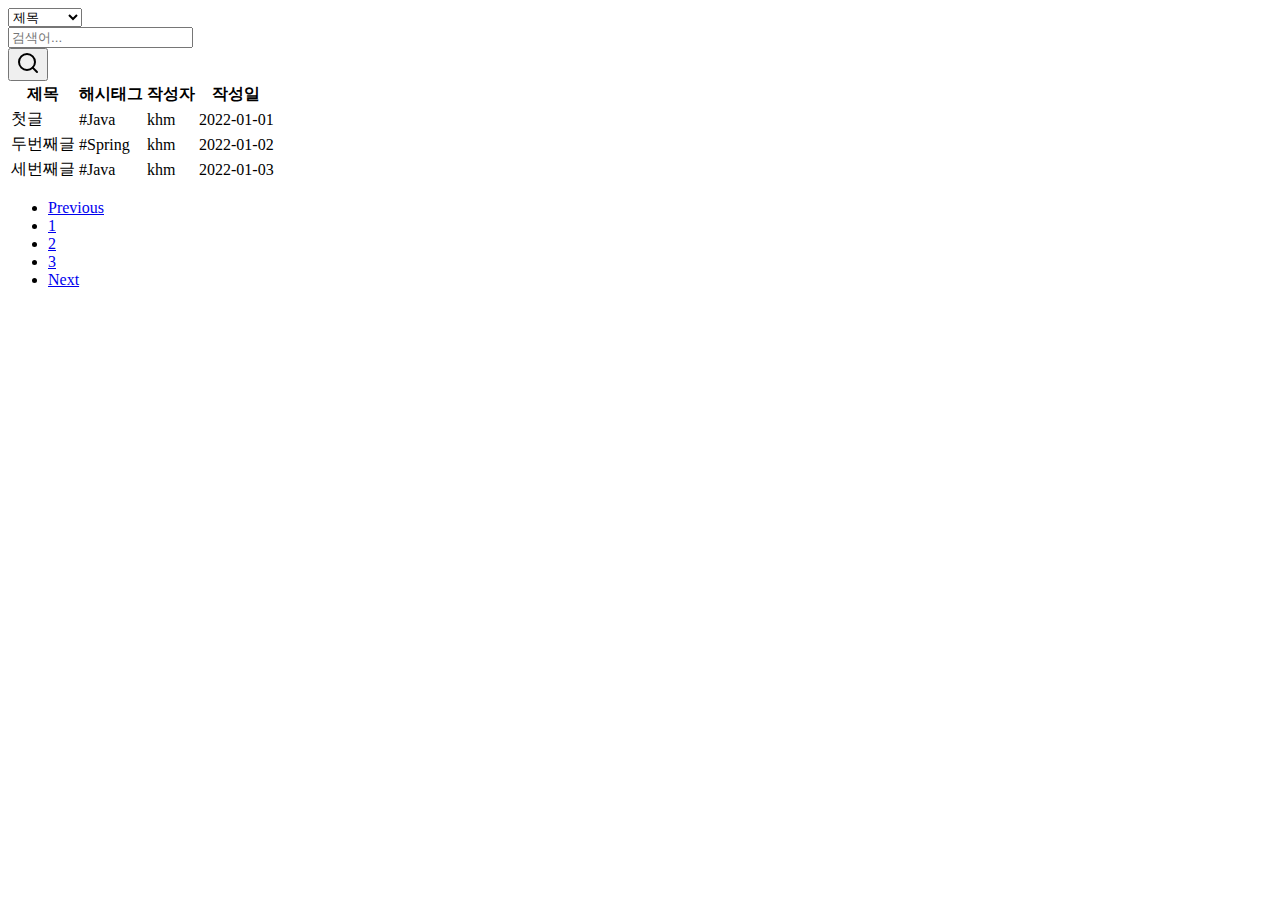
==== src/main/resources/templates/articles/index.html @ 676e4c66 "#17 - 게시판, 게시글 페에지에 부트스트랩 및 예제 코드 적용" ====
<!DOCTYPE html>
<html lang="ko">
<head>
    <meta charset="UTF-8">
    <meta name="viewport" content="width=device-width, initial-scale=1">
    <meta name="description" content="">
    <meta name="author" content="Hyeon Mo">
    <title>게시판 페이지</title>

    <link href="https://cdn.jsdelivr.net/npm/bootstrap@5.2.1/dist/css/bootstrap.min.css" rel="stylesheet" integrity="sha384-iYQeCzEYFbKjA/T2uDLTpkwGzCiq6soy8tYaI1GyVh/UjpbCx/TYkiZhlZB6+fzT" crossorigin="anonymous">
    <link href="/css/search-bar.css" rel="stylesheet">
</head>

<body>

    <header id="header"></header>

    <main class="container">

        <div class="row">
            <div class="col-lg-12 card-margin">
                <div class="card search-form">
                    <div class="card-body p-0">
                        <form id="search-form">
                            <div class="row">
                                <div class="col-12">
                                    <div class="row no-gutters">
                                        <div class="col-lg-3 col-md-3 col-sm-12 p-0">
                                            <label for="search-type" hidden>검색 유형</label>
                                            <select class="form-control" id="search-type">
                                                <option>제목</option>
                                                <option>본문</option>
                                                <option>id</option>
                                                <option>닉네임</option>
                                                <option>해시태그</option>
                                            </select>
                                        </div>
                                        <div class="col-lg-8 col-md-6 col-sm-12 p-0">
                                            <label for="search-value" hidden>검색어</label>
                                            <input type="text" placeholder="검색어..." class="form-control" id="search-value" name="search-value">
                                        </div>
                                        <div class="col-lg-1 col-md-3 col-sm-12 p-0">
                                            <button type="submit" class="btn btn-base">
                                                <svg xmlns="http://www.w3.org/2000/svg" width="24" height="24" viewBox="0 0 24 24" fill="none" stroke="currentColor" stroke-width="2" stroke-linecap="round" stroke-linejoin="round" class="feather feather-search"><circle cx="11" cy="11" r="8"></circle><line x1="21" y1="21" x2="16.65" y2="16.65"></line></svg>
                                            </button>
                                        </div>
                                    </div>
                                </div>
                            </div>
                        </form>
                    </div>
                </div>
            </div>

        <table class="table">
            <thead>
                <tr>
                  <th class="col-6">제목</th>
                  <th class="col-2">해시태그</th>
                  <th class="col">작성자</th>
                  <th class="col">작성일</th>
                </tr>
            </thead>
            <tbody>
                <tr>
                    <td>첫글</td>
                    <td>#Java</td>
                    <td>khm</td>
                    <td>2022-01-01</td>
                </tr>
                <tr>
                    <td>두번째글</td>
                    <td>#Spring</td>
                    <td>khm</td>
                    <td>2022-01-02</td>
                </tr>
                <tr>
                    <td>세번째글</td>
                    <td>#Java</td>
                    <td>khm</td>
                    <td>2022-01-03</td>
                </tr>
            </tbody>
        </table>

        <nav aria-label="Page navigation example">
            <ul class="pagination justify-content-center" >
                <li class="page-item"><a class="page-link" href="#">Previous</a></li>
                <li class="page-item"><a class="page-link" href="#">1</a></li>
                <li class="page-item"><a class="page-link" href="#">2</a></li>
                <li class="page-item"><a class="page-link" href="#">3</a></li>
                <li class="page-item"><a class="page-link" href="#">Next</a></li>
            </ul>
        </nav>
    </main>

    <footer id="footer"></footer>

    <script src="https://cdn.jsdelivr.net/npm/bootstrap@5.2.1/dist/js/bootstrap.bundle.min.js" integrity="sha384-u1OknCvxWvY5kfmNBILK2hRnQC3Pr17a+RTT6rIHI7NnikvbZlHgTPOOmMi466C8" crossorigin="anonymous"></script>
</body>
</html>
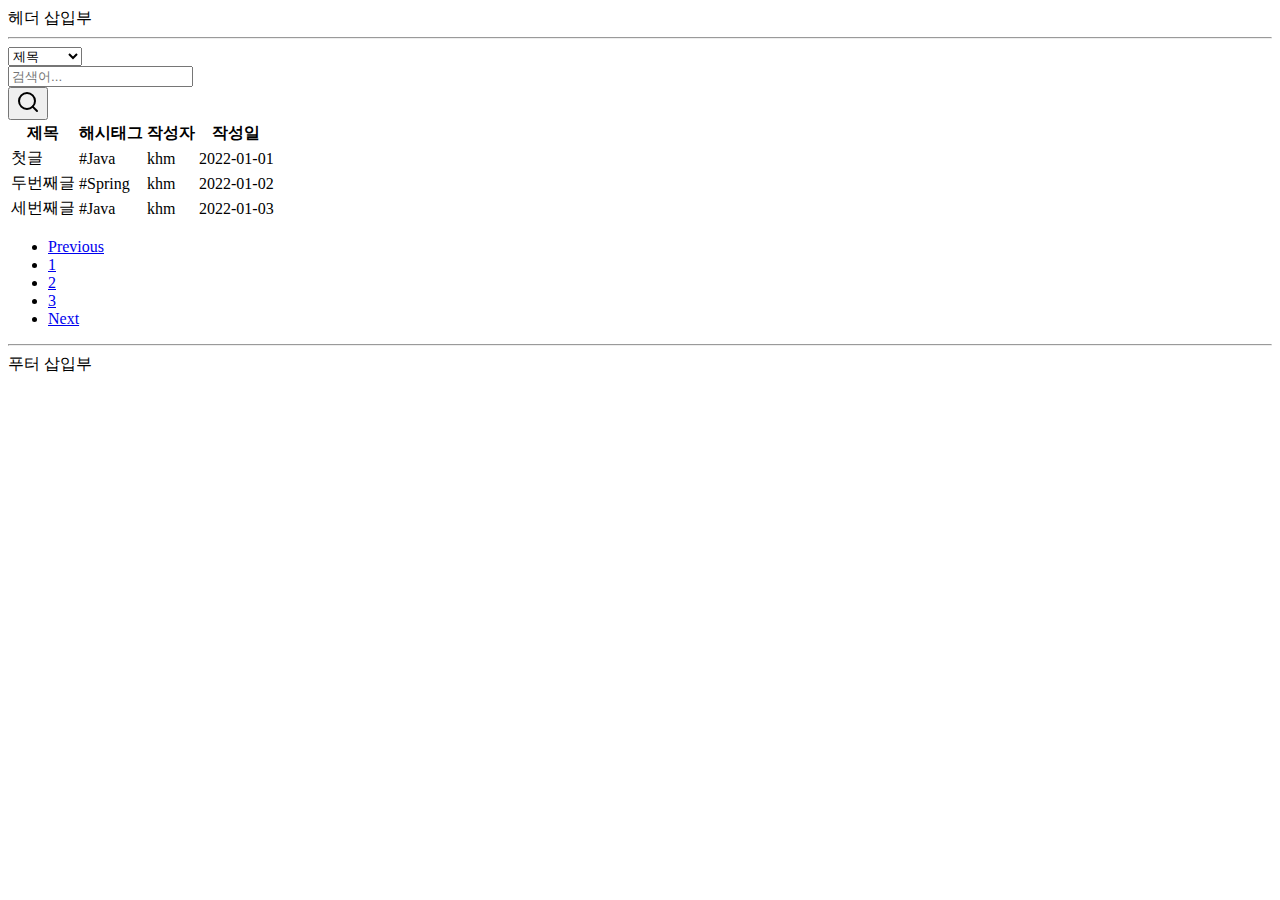
==== commit 08dca3f1: "#19 - 게시판 뷰 템플릿 구현" ====
--- a/src/main/resources/templates/articles/index.html
+++ b/src/main/resources/templates/articles/index.html
@@ -13,7 +13,10 @@
 
 <body>
 
-    <header id="header"></header>
+    <header id="header">
+        헤더 삽입부
+        <hr>
+    </header>
 
     <main class="container">
 
@@ -52,21 +55,21 @@
                 </div>
             </div>
 
-        <table class="table">
+        <table class="table" id="article-table">
             <thead>
                 <tr>
-                  <th class="col-6">제목</th>
-                  <th class="col-2">해시태그</th>
-                  <th class="col">작성자</th>
-                  <th class="col">작성일</th>
+                  <th class="title col-6">제목</th>
+                  <th class="hashtag col-2">해시태그</th>
+                  <th class="user-id col">작성자</th>
+                  <th class="created-at col">작성일</th>
                 </tr>
             </thead>
             <tbody>
                 <tr>
-                    <td>첫글</td>
-                    <td>#Java</td>
-                    <td>khm</td>
-                    <td>2022-01-01</td>
+                    <td class="title"><A>첫글</A></td>
+                    <td class="hashtag">#Java</td>
+                    <td class="user-id">khm</td>
+                    <td class="created-at"><time>2022-01-01</tIME></td>
                 </tr>
                 <tr>
                     <td>두번째글</td>
@@ -94,7 +97,10 @@
         </nav>
     </main>
 
-    <footer id="footer"></footer>
+    <footer id="footer">
+        <hr>
+        푸터 삽입부
+    </footer>
 
     <script src="https://cdn.jsdelivr.net/npm/bootstrap@5.2.1/dist/js/bootstrap.bundle.min.js" integrity="sha384-u1OknCvxWvY5kfmNBILK2hRnQC3Pr17a+RTT6rIHI7NnikvbZlHgTPOOmMi466C8" crossorigin="anonymous"></script>
 </body>
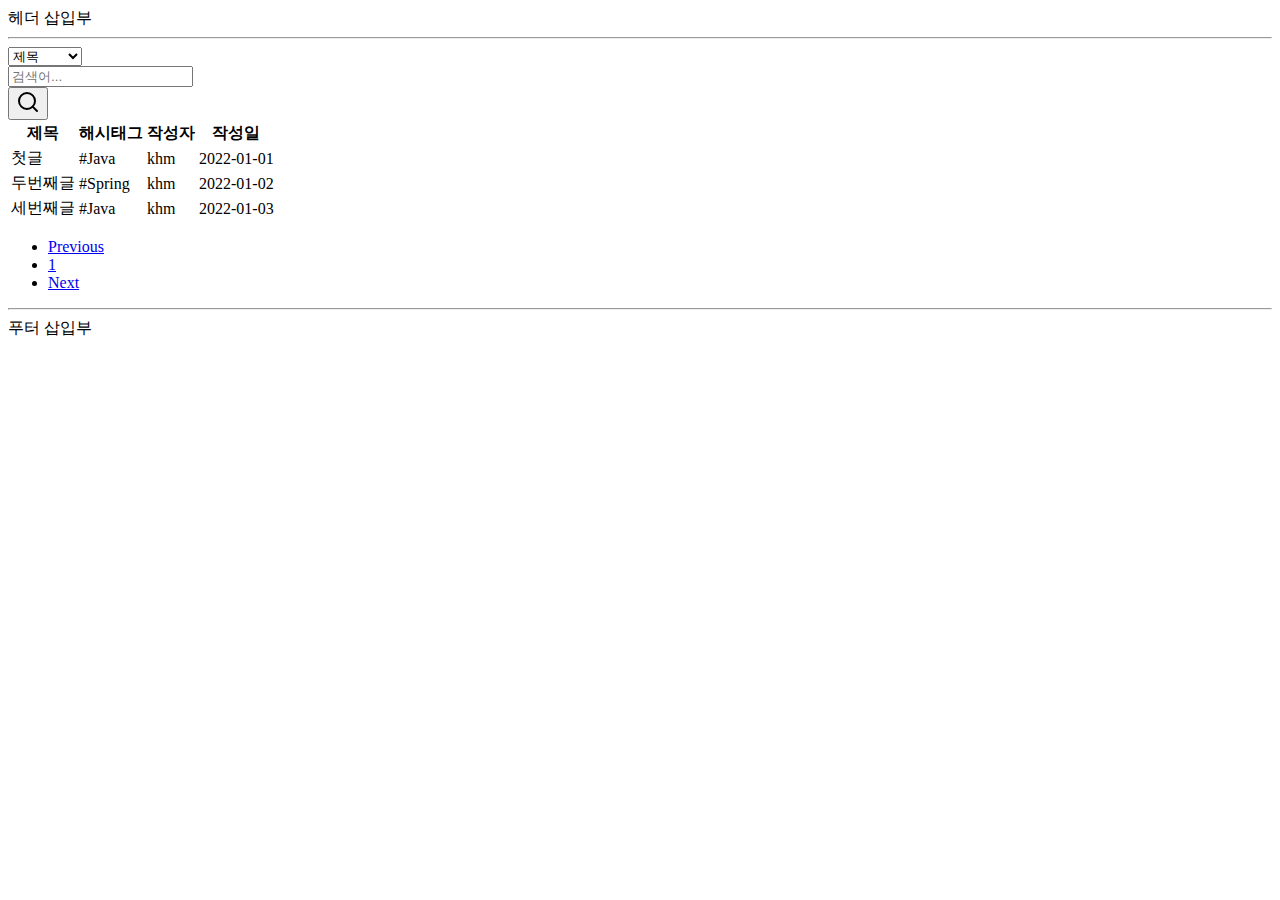
==== commit b8f515f4: "#27 - 뷰 템플릿에 페이지네이션 기능 반영" ====
--- a/src/main/resources/templates/articles/index.html
+++ b/src/main/resources/templates/articles/index.html
@@ -86,12 +86,10 @@
             </tbody>
         </table>
 
-        <nav aria-label="Page navigation example">
+        <nav id="pagination" aria-label="Page navigation example">
             <ul class="pagination justify-content-center" >
                 <li class="page-item"><a class="page-link" href="#">Previous</a></li>
                 <li class="page-item"><a class="page-link" href="#">1</a></li>
-                <li class="page-item"><a class="page-link" href="#">2</a></li>
-                <li class="page-item"><a class="page-link" href="#">3</a></li>
                 <li class="page-item"><a class="page-link" href="#">Next</a></li>
             </ul>
         </nav>
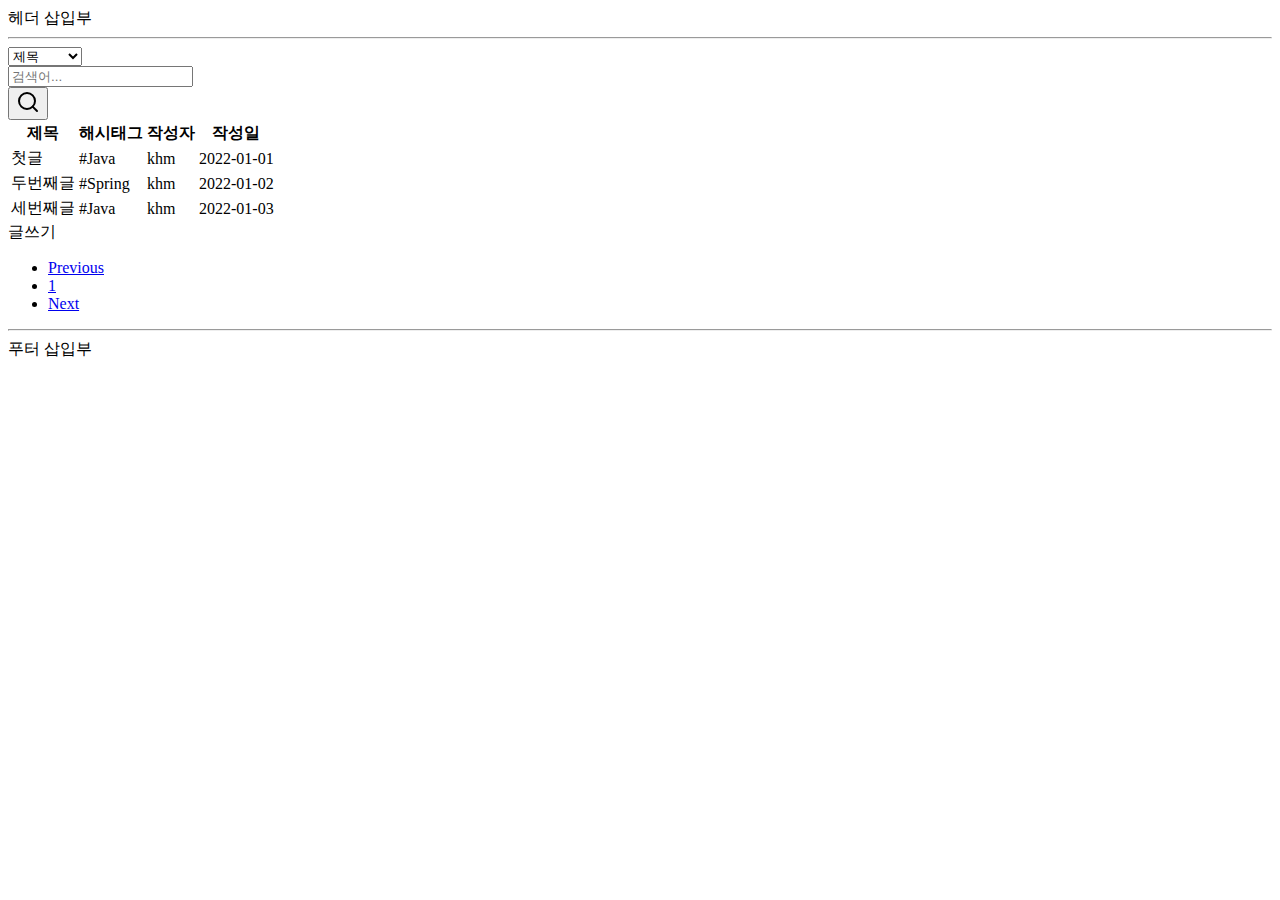
==== commit 9763ffaa: "#43 - 게시판, 게시글 뷰에 필요한 내용 추가" ====
--- a/src/main/resources/templates/articles/index.html
+++ b/src/main/resources/templates/articles/index.html
@@ -9,10 +9,10 @@
 
     <link href="https://cdn.jsdelivr.net/npm/bootstrap@5.2.1/dist/css/bootstrap.min.css" rel="stylesheet" integrity="sha384-iYQeCzEYFbKjA/T2uDLTpkwGzCiq6soy8tYaI1GyVh/UjpbCx/TYkiZhlZB6+fzT" crossorigin="anonymous">
     <link href="/css/search-bar.css" rel="stylesheet">
+    <link href="/css/articles/table-header.css" rel="stylesheet">
 </head>
 
 <body>
-
     <header id="header">
         헤더 삽입부
         <hr>
@@ -21,16 +21,15 @@
     <main class="container">
 
         <div class="row">
-            <div class="col-lg-12 card-margin">
-                <div class="card search-form">
-                    <div class="card-body p-0">
+            <div class="card card-margin search-form">
+                <div class="card-body p-0">
                         <form id="search-form">
                             <div class="row">
                                 <div class="col-12">
                                     <div class="row no-gutters">
                                         <div class="col-lg-3 col-md-3 col-sm-12 p-0">
                                             <label for="search-type" hidden>검색 유형</label>
-                                            <select class="form-control" id="search-type">
+                                            <select class="form-control" id="search-type" name="searchType">
                                                 <option>제목</option>
                                                 <option>본문</option>
                                                 <option>id</option>
@@ -40,7 +39,7 @@
                                         </div>
                                         <div class="col-lg-8 col-md-6 col-sm-12 p-0">
                                             <label for="search-value" hidden>검색어</label>
-                                            <input type="text" placeholder="검색어..." class="form-control" id="search-value" name="search-value">
+                                            <input type="text" placeholder="검색어..." class="form-control" id="search-value" name="searchValue">
                                         </div>
                                         <div class="col-lg-1 col-md-3 col-sm-12 p-0">
                                             <button type="submit" class="btn btn-base">
@@ -55,18 +54,19 @@
                 </div>
             </div>
 
-        <table class="table" id="article-table">
-            <thead>
+        <div class="row">
+            <table class="table" id="article-table">
+                <thead>
                 <tr>
-                  <th class="title col-6">제목</th>
-                  <th class="hashtag col-2">해시태그</th>
-                  <th class="user-id col">작성자</th>
-                  <th class="created-at col">작성일</th>
+                    <th class="title col-6"><a>제목</a></th>
+                    <th class="hashtag col-2"><a>해시태그</a></th>
+                    <th class="user-id"><a>작성자</a></th>
+                    <th class="created-at"><a>작성일</a></th>
                 </tr>
-            </thead>
-            <tbody>
+                </thead>
+                <tbody>
                 <tr>
-                    <td class="title"><A>첫글</A></td>
+                    <td class="title"><a>첫글</a></td>
                     <td class="hashtag">#Java</td>
                     <td class="user-id">khm</td>
                     <td class="created-at"><time>2022-01-01</tIME></td>
@@ -85,14 +85,23 @@
                 </tr>
             </tbody>
         </table>
+        </div>
 
-        <nav id="pagination" aria-label="Page navigation example">
-            <ul class="pagination justify-content-center" >
-                <li class="page-item"><a class="page-link" href="#">Previous</a></li>
-                <li class="page-item"><a class="page-link" href="#">1</a></li>
-                <li class="page-item"><a class="page-link" href="#">Next</a></li>
-            </ul>
-        </nav>
+        <div class="row">
+            <div class="d-grid gap-2 d-md-flex justify-content-md-end">
+                <a class="btn btn-primary me-md-2" role="button" id="write-article">글쓰기</a>
+            </div>
+        </div>
+
+        <div class="row">
+            <nav id="pagination" aria-label="Page navigation">
+                <ul class="pagination justify-content-center">
+                    <li class="page-item"><a class="page-link" href="#">Previous</a></li>
+                    <li class="page-item"><a class="page-link" href="#">1</a></li>
+                    <li class="page-item"><a class="page-link" href="#">Next</a></li>
+                </ul>
+            </nav>
+        </div>
     </main>
 
     <footer id="footer">
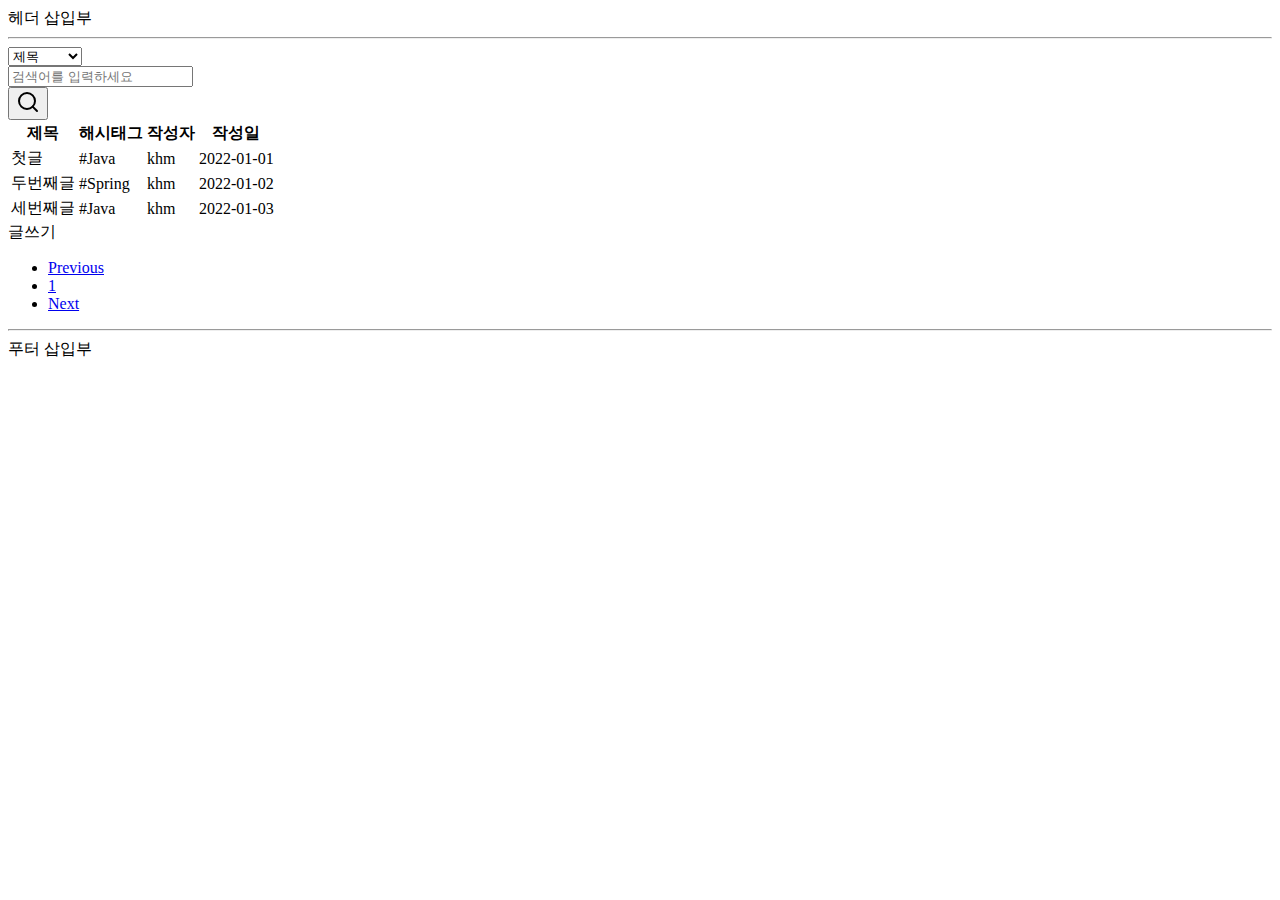
==== commit 33eb01c5: "#39 - 인증 기능의 뷰 연결" ====
--- a/src/main/resources/templates/articles/index.html
+++ b/src/main/resources/templates/articles/index.html
@@ -39,7 +39,7 @@
                                         </div>
                                         <div class="col-lg-8 col-md-6 col-sm-12 p-0">
                                             <label for="search-value" hidden>검색어</label>
-                                            <input type="text" placeholder="검색어..." class="form-control" id="search-value" name="searchValue">
+                                            <input type="text" placeholder="검색어를 입력하세요" class="form-control" id="search-value" name="searchValue">
                                         </div>
                                         <div class="col-lg-1 col-md-3 col-sm-12 p-0">
                                             <button type="submit" class="btn btn-base">
